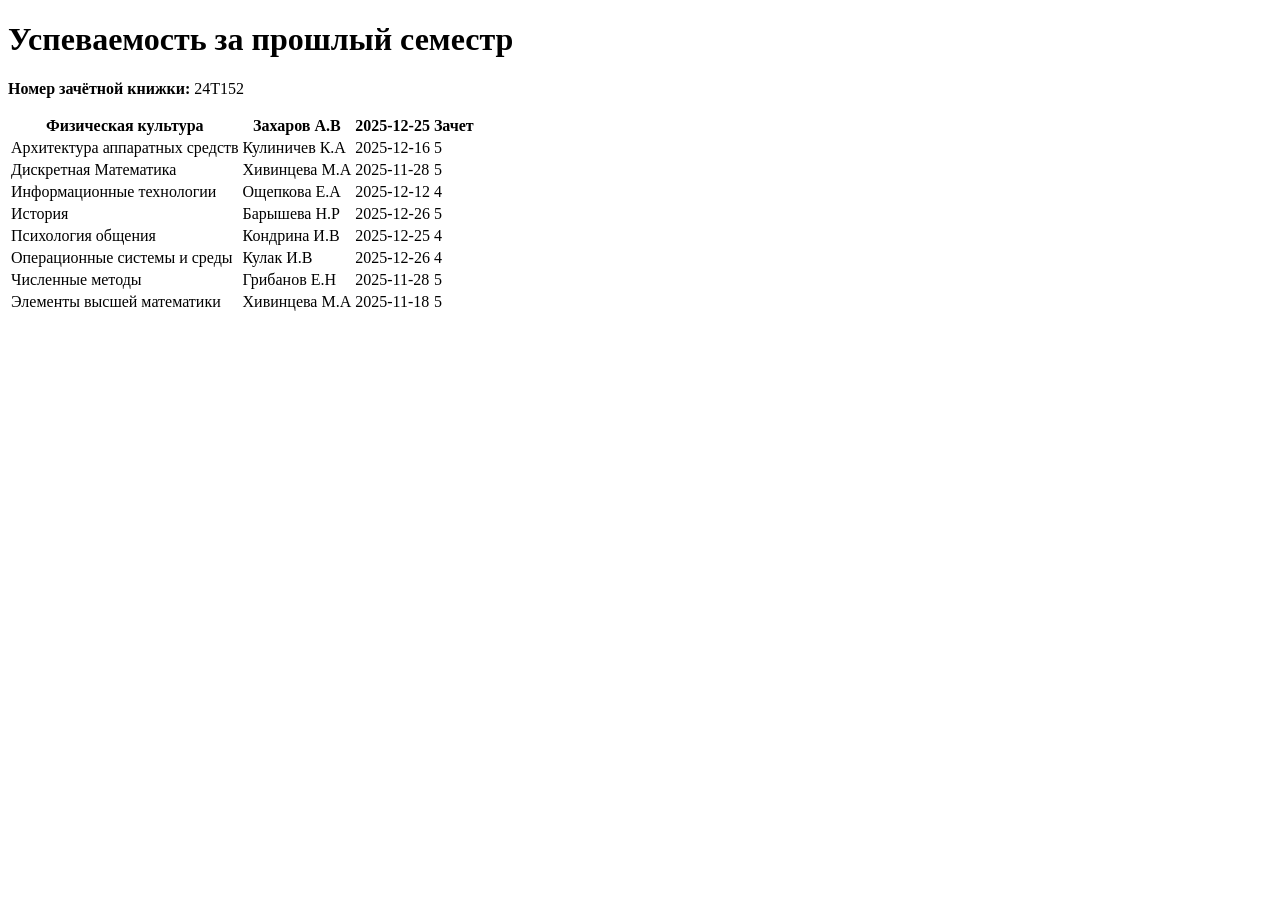
==== grades.html @ c0b3587f "Создана страница с успеваемостью" ====
<!DOCTYPE html>
<html>
<head>
    <meta charset="UTF-8">
    <title>Успеваемость</title>
</head>
<body>
    <h1>Успеваемость за прошлый семестр</h1>
    <p><strong>Номер зачётной книжки:</strong> 24Т152</p>

    <table>
        <tr>
            <th>Физическая культура</th>
            <th>Захаров А.В</th>
            <th>2025-12-25</th>
            <th>Зачет</th>
        </tr>
        <tr>
            <td>Архитектура аппаратных средств</td>
            <td>Кулиничев К.А</td>
            <td>2025-12-16</td>
            <td>5</td>
        </tr>
        <tr>
            <td>Дискретная Математика</td>
            <td>Хивинцева М.А</td>
            <td>2025-11-28</td>
            <td>5</td>
        </tr>
        <tr>
            <td>Информационные технологии</td>
            <td>Ощепкова Е.А</td>
            <td>2025-12-12</td>
            <td>4</td>
        </tr>
        <tr>
            <td>История</td>
            <td>Барышева Н.Р</td>
            <td>2025-12-26</td>
            <td>5</td>
        </tr>
        <tr>
            <td>Психология общения</td>
            <td>Кондрина И.В</td>
            <td>2025-12-25</td>
            <td>4</td>
        </tr>
        <tr>
            <td>Операционные системы и среды</td>
            <td>Кулак И.В</td>
            <td>2025-12-26</td>
            <td>4</td>
        </tr>
        <tr>
            <td>Численные методы</td>
            <td>Грибанов Е.Н</td>
            <td>2025-11-28</td>
            <td>5</td>
        </tr>
        <tr>
            <td>Элементы высшей математики</td>
            <td>Хивинцева М.А</td>
            <td>2025-11-18</td>
            <td>5</td>
        </tr>
    </table>
</body>
</html>
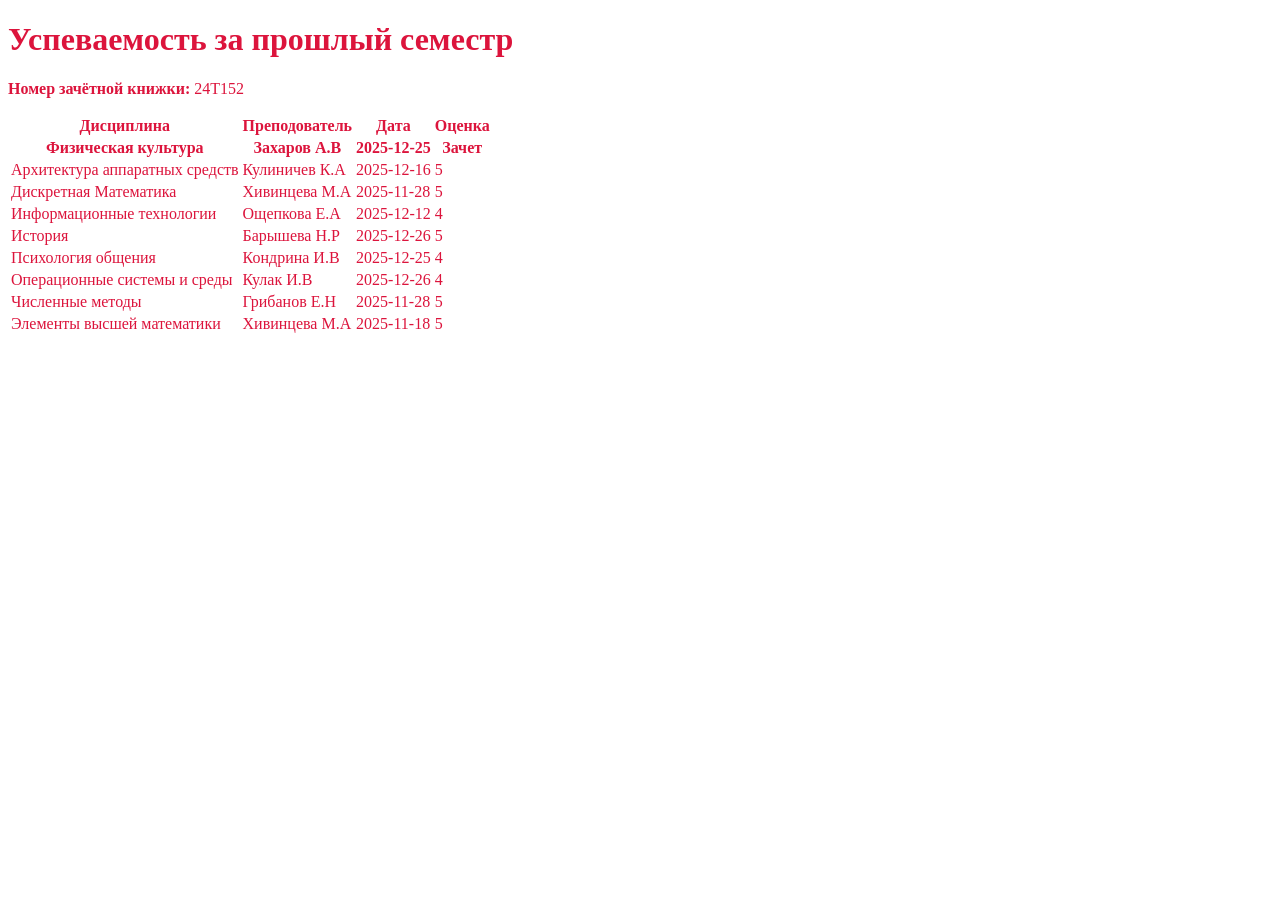
==== commit e9a87592: "Подключен CSS-файл, цвет шрифта body crimson" ====
--- a/grades.html
+++ b/grades.html
@@ -3,12 +3,19 @@
 <head>
     <meta charset="UTF-8">
     <title>Успеваемость</title>
+    <link rel="stylesheet" href="style1.css">
 </head>
 <body>
     <h1>Успеваемость за прошлый семестр</h1>
     <p><strong>Номер зачётной книжки:</strong> 24Т152</p>
 
-    <table>
+    <table border: 1px solid >
+	<tr>
+	    <th>Дисциплина</th>
+	    <th>Преподователь</th>
+	    <th>Дата</th>
+	    <th>Оценка</th>	
+	</tr>
         <tr>
             <th>Физическая культура</th>
             <th>Захаров А.В</th>
--- a/style1.css
+++ b/style1.css
@@ -0,0 +1,3 @@
+body {
+    color: crimson;
+}
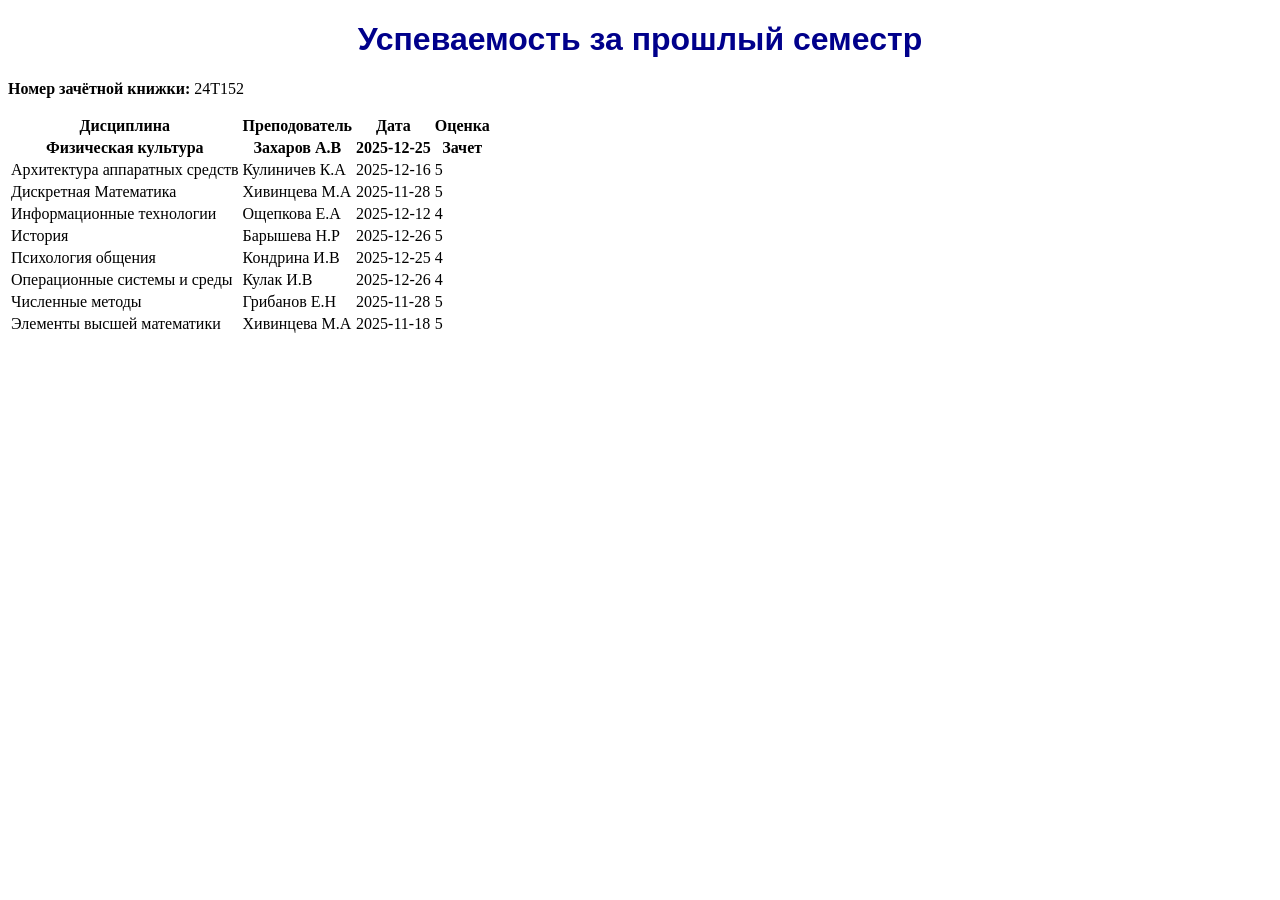
==== commit 4461ba82: "Добавлен новый CSS с оформлением H1, файл заканчивается новой строкой" ====
--- a/grades.html
+++ b/grades.html
@@ -3,7 +3,7 @@
 <head>
     <meta charset="UTF-8">
     <title>Успеваемость</title>
-    <link rel="stylesheet" href="style1.css">
+    <link rel="stylesheet" href="style.css">
 </head>
 <body>
     <h1>Успеваемость за прошлый семестр</h1>
--- a/style.css
+++ b/style.css
@@ -0,0 +1,5 @@
+h1 {
+    color: darkblue;
+    font-family: Arial, sans-serif;
+    text-align: center;
+}
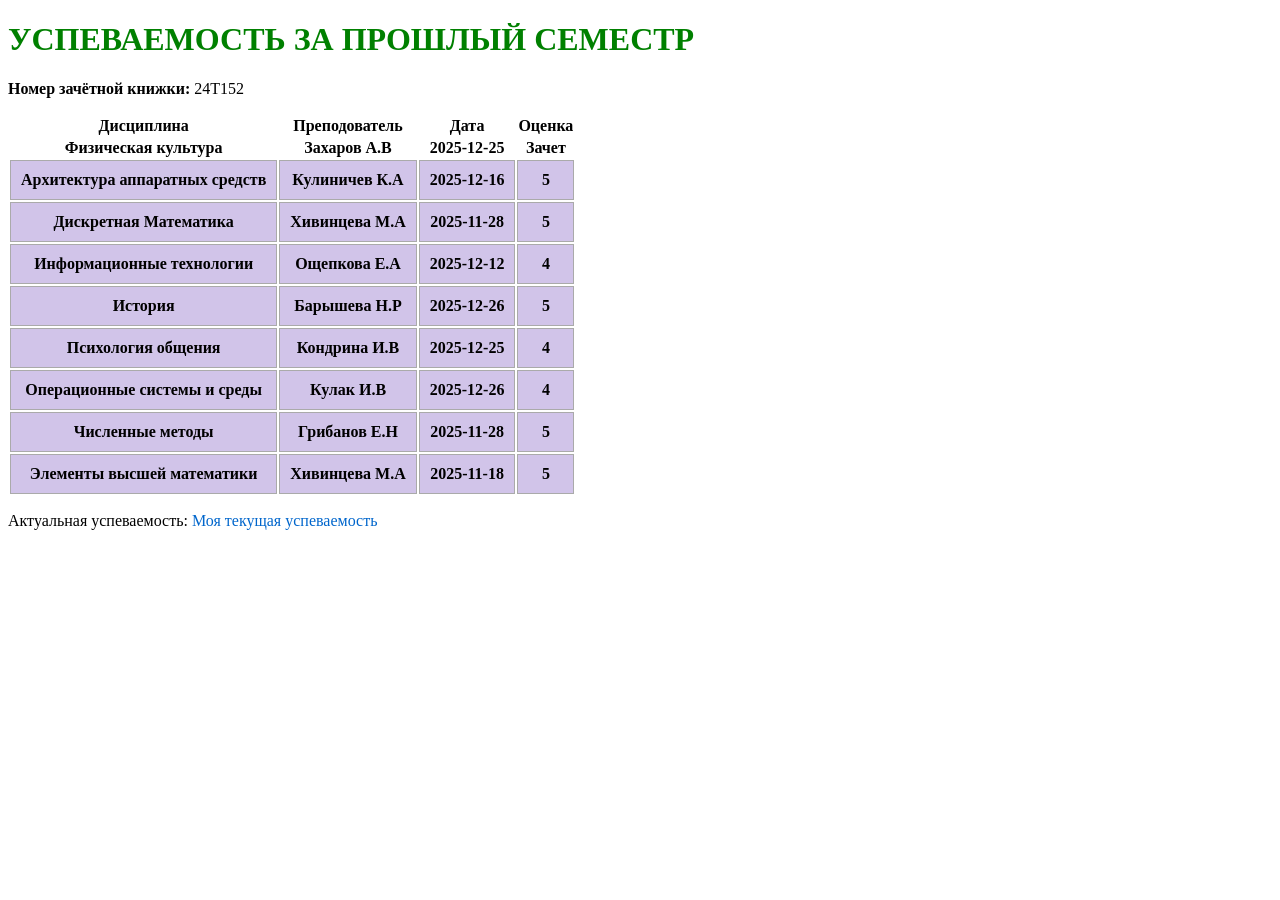
==== commit fc75703d: "Добавлен footer со ссылкой на портал КузГТУ, стилизована ссылка" ====
--- a/grades.html
+++ b/grades.html
@@ -71,5 +71,10 @@
             <td>5</td>
         </tr>
     </table>
+<footer>
+    <p>Актуальная успеваемость: 
+        <a href="https://portal.kuzstu.ru/learning/progress/current/report/cp3?student_post_id=1209615">Моя текущая успеваемость</a>
+    </p>
+</footer>
 </body>
 </html>
--- a/style.css
+++ b/style.css
@@ -1,5 +1,31 @@
 h1 {
-    color: darkblue;
-    font-family: Arial, sans-serif;
+    color: green;
+    font-size: 32px;
+    text-transform: uppercase;
+}
+td {
+    padding: 10px;
+    border: 1px solid #ccc;
+    background-color: #f9f9f9;
+}
+=======
+td {
     text-align: center;
+    font-weight: bold;
+    background-color: #e0f7fa;
 }
+td {
+    padding: 10px;
+    border: 1px solid #aaa;
+    text-align: center;
+    font-weight: bold;
+    background-color: #d1c4e9;
+}
+footer a {
+    text-decoration: none;
+    color: #0066cc;
+}
+
+footer a:hover {
+    color: #ff6600;
+}
